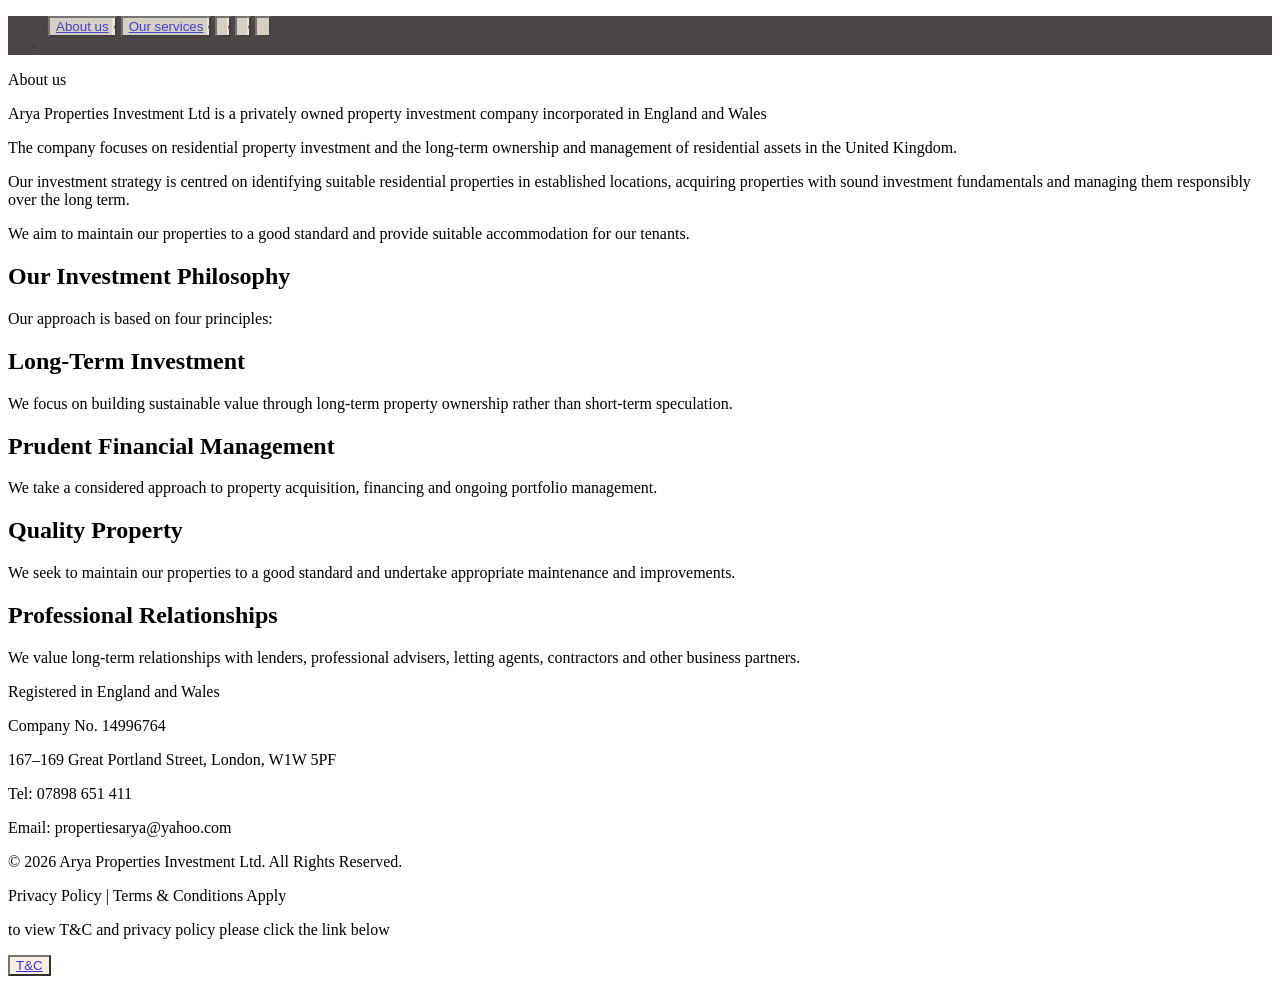
==== aboutus.html @ ef2e33f9 "Add files via upload" ====
<!DOCTYPE html>
<html lang="en">
<head>
    <meta charset="UTF-8">
    <meta name="viewport" content="width=device-width, initial-scale=1.0">
    <title>About Us</title>
    <link rel="stylesheet" href="styles.css">
</head>
<body>
    <div class="navbar">
       <ul>
        <button><li><a href="aboutus.html">About us</a></li></button>
        <button><li><a href="services.html">Our services</a></li></button>
        <button><li><a href="contactus.html"></a></li></button>
        <button><li></li></button>
        <button><li></li></button>
        <li></li></button>
        </ul>
    </div>
</h1>About us </h1>
<p>Arya Properties Investment Ltd is a privately owned property investment company incorporated in England and Wales</p>
<p>The company focuses on residential property investment and the long-term ownership and management of residential assets in the United Kingdom.</p>
<p>Our investment strategy is centred on identifying suitable residential properties in established locations, acquiring properties with sound investment fundamentals and managing them responsibly over the long term.</p>
<p>We aim to maintain our properties to a good standard and provide suitable accommodation for our tenants.</p>
<h2>Our Investment Philosophy</h2>
<p>Our approach is based on four principles:</p>
<h2>Long-Term Investment</h2>
<p>We focus on building sustainable value through long-term property ownership rather than short-term speculation.</p>
<h2>Prudent Financial Management</h2>
<p>We take a considered approach to property acquisition, financing and ongoing portfolio management.</p>
<h2>Quality Property</h2>
<p>We seek to maintain our properties to a good standard and undertake appropriate maintenance and improvements.</p>
<h2>Professional Relationships</h2>
<p>We value long-term relationships with lenders, professional advisers, letting agents, contractors and other business partners.</p>
<footer>
    <p>Registered in England and Wales</p>

    <p>Company No. 14996764</p>
    <p>167–169 Great Portland Street, London, W1W 5PF</p>
    <p>Tel: 07898 651 411</p>
    <p>Email: propertiesarya@yahoo.com</p>
    <p>© 2026 Arya Properties Investment Ltd. All Rights Reserved.</p>
    <p>Privacy Policy | Terms & Conditions Apply</p>
    <p>to view T&C and privacy policy please click the link below</p>
    <button><a href="termsandcondtions.html">T&C</a></button>
</footer>
</body>
</html>
---- styles.css ----
h1{
    font-family: 'Lucida Sans', 'Lucida Sans Regular', 'Lucida Grande', 'Lucida Sans Unicode', Geneva, Verdana, sans-serif;
    font-size: 20px;
    font-weight: lighter;
}
.navbar{
    opacity: 0.75;
    background-color: rgba(8, 0, 0, 0.966);
}
button{
    opacity: 0.8;
    background-color: antiquewhite;
}
img{
    width: 100px;
    height: 100px;
}
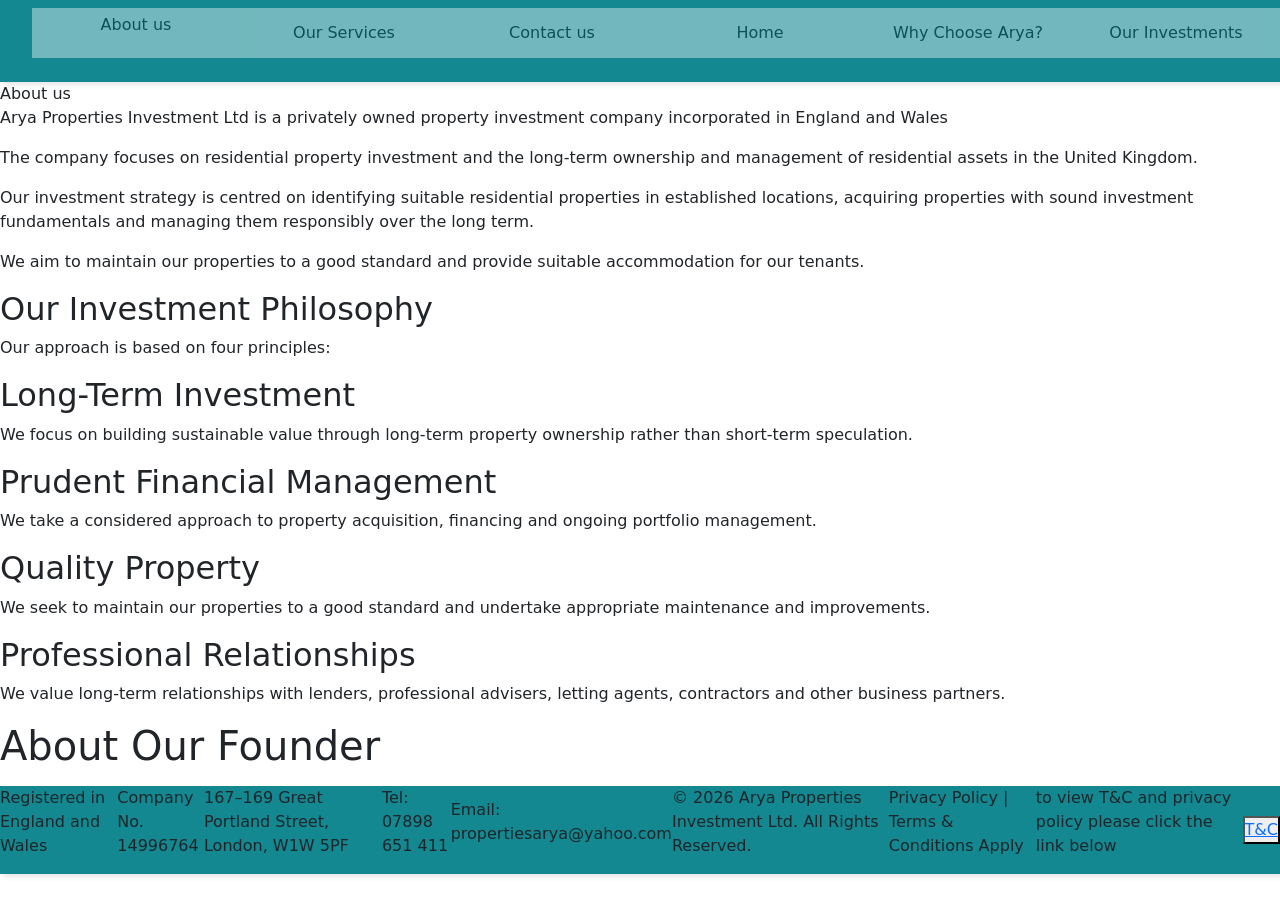
==== commit 1fca97b3: "Add files via upload" ====
--- a/aboutus.html
+++ b/aboutus.html
@@ -3,22 +3,30 @@
 <head>
     <meta charset="UTF-8">
     <meta name="viewport" content="width=device-width, initial-scale=1.0">
-    <title>About Us</title>
-    <link rel="stylesheet" href="styles.css">
+    <title>Our services</title>
+      <link rel="stylesheet" href="styles.css">
+      <link href="https://cdn.jsdelivr.net/npm/bootstrap@5.3.8/dist/css/bootstrap.min.css" rel="stylesheet" integrity="sha384-sRIl4kxILFvY47J16cr9ZwB07vP4J8+LH7qKQnuqkuIAvNWLzeN8tE5YBujZqJLB" crossorigin="anonymous">
+
+    
+ 
 </head>
 <body>
-    <div class="navbar">
+       <nav class="navbar">
        <ul>
-        <button><li><a href="aboutus.html">About us</a></li></button>
-        <button><li><a href="services.html">Our services</a></li></button>
-        <button><li><a href="contactus.html"></a></li></button>
-        <button><li></li></button>
-        <button><li></li></button>
-        <li></li></button>
+        <button><li><a href="aboutus.html"><p>About us</p></a></li></button>
+         <button><li><a href="services.html">Our Services</p> </a></li></button>
+        <button><li><a href="contactus.html">Contact us</p></a></li></button>
+        <button><li><a href="index.html">Home</p></a></li></button>
+        <button><li><a href="whychooseus.html">Why Choose Arya?</a></li></button>
+        <button><li><a href="ourpropertyinvestmentportfolio.html">Our Investments</a></li></button>
         </ul>
-    </div>
-</h1>About us </h1>
+      </nav>
+
+
+
+    </h1>About us </h1>
 <p>Arya Properties Investment Ltd is a privately owned property investment company incorporated in England and Wales</p>
+
 <p>The company focuses on residential property investment and the long-term ownership and management of residential assets in the United Kingdom.</p>
 <p>Our investment strategy is centred on identifying suitable residential properties in established locations, acquiring properties with sound investment fundamentals and managing them responsibly over the long term.</p>
 <p>We aim to maintain our properties to a good standard and provide suitable accommodation for our tenants.</p>
@@ -32,6 +40,14 @@
 <p>We seek to maintain our properties to a good standard and undertake appropriate maintenance and improvements.</p>
 <h2>Professional Relationships</h2>
 <p>We value long-term relationships with lenders, professional advisers, letting agents, contractors and other business partners.</p>
+
+<h1>About Our Founder</h1>
+<p></p>
+
+
+
+
+
 <footer>
     <p>Registered in England and Wales</p>
 
--- a/styles.css
+++ b/styles.css
@@ -1,17 +1,79 @@
-h1{
+* {
+    margin: 0;
+    padding: 0;
+    box-sizing: border-box; /* Ensures padding doesn't break full-width scaling */
+} 
+
+nav {
+    background-color: rgb(19, 136, 145);
+    box-shadow: 3px 3px 5px rgba(0, 0, 0, 0.1);
+    opacity: 1;
+    display: flex;
+    align-items: center;
+    width: 100%;
+}
+
+/* This allows the list to span the full remaining width next to the h1 */
+nav ul {
+    list-style: none;
+    display: flex;
+    align-items: center;
+    width: 100%; /* Spans the full width */
+}
+
+/* This forces every item in the navbar to stretch equally to fill the space */
+nav li {
+    height: 50px;
+    flex-grow: 1; 
+    text-align: center;
+} 
+
+nav a, nav button {
+    height: 100%;
+    width: 100%; /* Ensures the link/button fills the stretched list item */
+    display: flex;
+    align-items: center;
+    justify-content: center; /* Centers the text inside the filled area */
+    text-decoration: none;
+    color: black;
+    border: none;
+    cursor: pointer;
+}
+
+/* Specific styling for the buttons */
+nav button {
+    opacity: 0.4;
+    background-color: rgb(255, 255, 255);
+    transition: background-color 0.2s, opacity 0.2s;
+}
+
+nav a:hover, nav button:hover {
+    background-color: rgb(81, 253, 253);
+    opacity: 1;
+}
+
+/* Keeps the h1 absolute-centered over the top of the full-width bar */
+nav h1 {
     font-family: 'Lucida Sans', 'Lucida Sans Regular', 'Lucida Grande', 'Lucida Sans Unicode', Geneva, Verdana, sans-serif;
     font-size: 20px;
     font-weight: lighter;
+    position: absolute;
+    left: 50%;
+    transform: translateX(-50%);
+    pointer-events: none; /* Prevents the h1 from blocking clicks on elements underneath it */
+    z-index: 10;
 }
-.navbar{
-    opacity: 0.75;
-    background-color: rgba(8, 0, 0, 0.966);
-}
-button{
-    opacity: 0.8;
-    background-color: antiquewhite;
-}
-img{
+
+img {
     width: 100px;
     height: 100px;
-}+}
+
+footer{
+    background-color: rgb(19, 136, 145);
+     box-shadow: 3px 3px 5px rgba(0, 0, 0, 0.1);
+    opacity: 1;
+    display: flex;
+    align-items: center;
+    width: 100%;
+}
